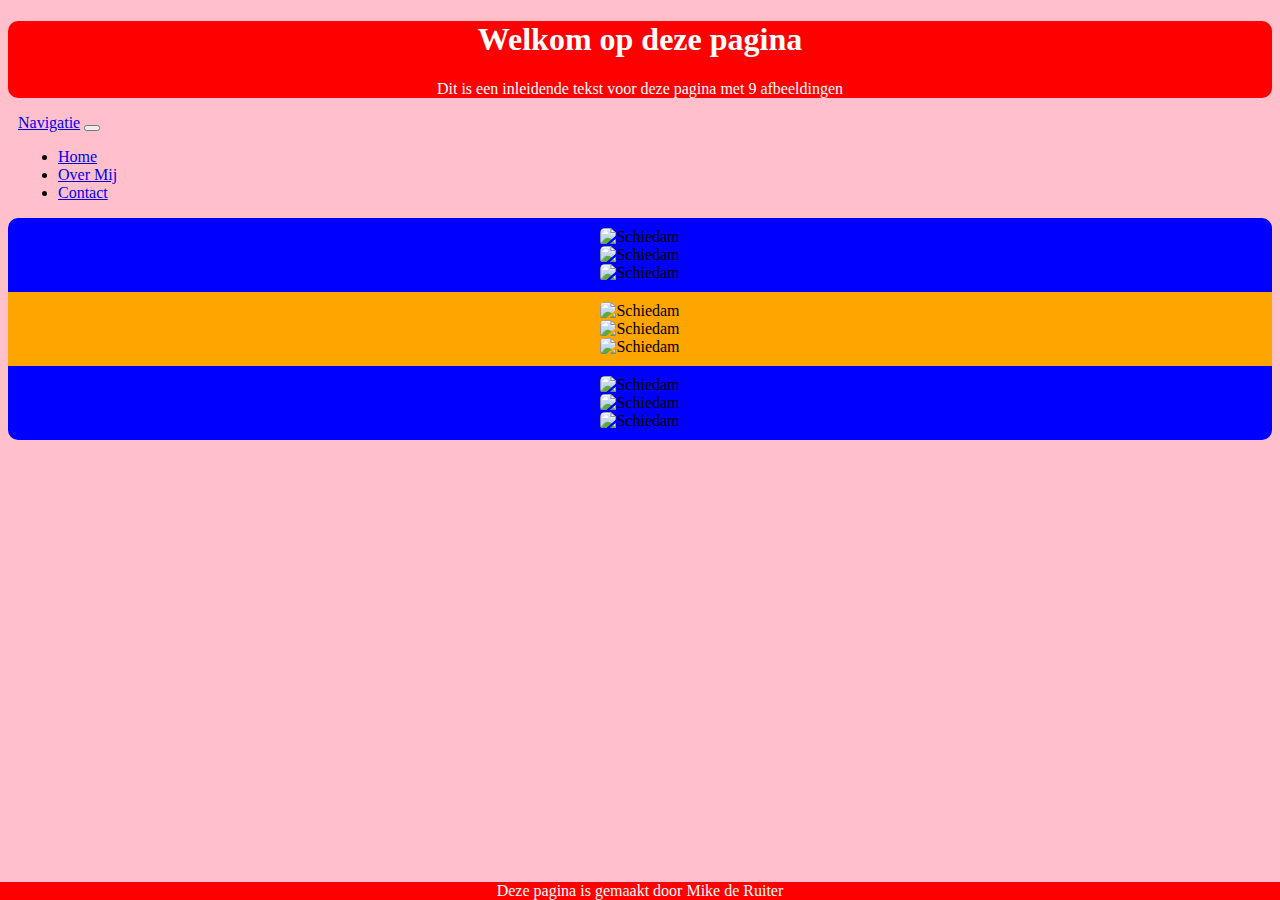
==== index.html @ 0654376e "Add files via upload" ====
<!DOCTYPE html>
<html lang="nl" dir="ltr">
  <head>
    <meta charset="utf-8">
    <link
      href="https://cdn.jsdelivr.net/npm/bootstrap@5.0.0-beta2/dist/css/bootstrap.min.css"
      rel="stylesheet"
      integrity="sha384-BmbxuPwQa2lc/FVzBcNJ7UAyJxM6wuqIj61tLrc4wSX0szH/Ev+nYRRuWlolflfl"
      crossorigin="anonymous">
    <title>Bootstrap Basis</title>
    <link rel="stylesheet" href="stijl.css">
  </head>
  <body>
    <header>
      <div class="container">
        <div class="row">
          <div class="col" id="midden">
            <h1>Welkom op deze pagina</h1>
            <p>Dit is een inleidende tekst voor deze pagina met 9 afbeeldingen</p>
          </div>
        </div>
        <nav class="navbar navbar-expand-lg navbar-dark bg-dark">
          <a class="navbar-brand" href="#">Navigatie</a>
          <button class="navbar-toggler" type="button" data-toggle="collapse" data-target="#navbarNav" aria-controls="navbarNav" aria-expanded="false" aria-label="Toggle navigation">
            <span class="navbar-toggler-icon"></span>
          </button>
          <div class="collapse navbar-collapse" id="navbarNav">
            <ul class="navbar-nav">
              <li class="nav-item active">
                <a class="nav-link" href="index.html">Home <span class="sr-only"></span></a>
              </li>
              <li class="nav-item">
                <a class="nav-link" href="overmij.html">Over Mij</a>
              </li>
              <li class="nav-item">
                <a class="nav-link" href="contact.html">Contact</a>
              </li>
            </ul>
          </div>
        </nav>
    </header>
    </div>
    <div class="container" id="cont1">
      <div class="row align-items-center">
        <div class="col-sm"><img src="https://media.istockphoto.com/photos/beautiful-polder-landscape-with-the-reflections-of-the-sky-in-a-wide-picture-id1151471863?b=1&k=20&m=1151471863&s=612x612&w=0&h=6gHXlzro4HKRIiEn3j3kblJnsnE5Ghm8781gDM1bMkM=" alt="Schiedam" height="150px" width="100px"> </div>
        <div class="col-sm"><img src="https://media.istockphoto.com/photos/drawbridge-and-windmill-in-schiedam-holland-picture-id1302613427?b=1&k=20&m=1302613427&s=612x612&w=0&h=6kOatXocsED4ldbB-x6RTG4xyWkFEB33moyI5KS4RV4=" alt="Schiedam" height="150px" width="100px"> </div>
        <div class="col-sm"><img src="https://media.istockphoto.com/photos/scenic-view-of-buildings-along-a-canal-in-the-historic-city-of-picture-id1196381964?b=1&k=20&m=1196381964&s=612x612&w=0&h=735Gryvopt-fXuDDKt3cM2Uscz58aJKSj9khdMKiMz0=" alt="Schiedam" height="150px" width="100px" > </div>
      </div>
    </div>
    <div class="container" id="cont2">
      <div class="row align-items-center">
        <div class="col-sm"><img src="https://media.istockphoto.com/photos/beautiful-polder-landscape-with-the-reflections-of-the-sky-in-a-wide-picture-id1151471863?b=1&k=20&m=1151471863&s=612x612&w=0&h=6gHXlzro4HKRIiEn3j3kblJnsnE5Ghm8781gDM1bMkM=" alt="Schiedam" height="150px" width="100px"> </div>
        <div class="col-sm"><img src="https://media.istockphoto.com/photos/drawbridge-and-windmill-in-schiedam-holland-picture-id1302613427?b=1&k=20&m=1302613427&s=612x612&w=0&h=6kOatXocsED4ldbB-x6RTG4xyWkFEB33moyI5KS4RV4=" alt="Schiedam" height="150px" width="100px"> </div>
        <div class="col-sm"><img src="https://media.istockphoto.com/photos/scenic-view-of-buildings-along-a-canal-in-the-historic-city-of-picture-id1196381964?b=1&k=20&m=1196381964&s=612x612&w=0&h=735Gryvopt-fXuDDKt3cM2Uscz58aJKSj9khdMKiMz0=" alt="Schiedam" height="150px" width="100px"> </div>
      </div>
    </div>
    <div class="container" id="cont3">
      <div class="row align-items-center">
        <div class="col-sm"><img src="https://media.istockphoto.com/photos/beautiful-polder-landscape-with-the-reflections-of-the-sky-in-a-wide-picture-id1151471863?b=1&k=20&m=1151471863&s=612x612&w=0&h=6gHXlzro4HKRIiEn3j3kblJnsnE5Ghm8781gDM1bMkM=" alt="Schiedam" height="150px" width="100px"> </div>
        <div class="col-sm"><img src="https://media.istockphoto.com/photos/drawbridge-and-windmill-in-schiedam-holland-picture-id1302613427?b=1&k=20&m=1302613427&s=612x612&w=0&h=6kOatXocsED4ldbB-x6RTG4xyWkFEB33moyI5KS4RV4=" alt="Schiedam" height="150px" width="100px"> </div>
        <div class="col-sm"><img src="https://media.istockphoto.com/photos/scenic-view-of-buildings-along-a-canal-in-the-historic-city-of-picture-id1196381964?b=1&k=20&m=1196381964&s=612x612&w=0&h=735Gryvopt-fXuDDKt3cM2Uscz58aJKSj9khdMKiMz0=" alt="Schiedam" height="150px" width="100px"> </div>
      </div>
    </div>
    <footer>Deze pagina is gemaakt door Mike de Ruiter</footer>
    <script
  src="https://cdn.jsdelivr.net/npm/bootstrap@5.0.0-beta2/dist/js/bootstrap.bundle.min.js"
  integrity="sha384-b5kHyXgcpbZJO/tY9Ul7kGkf1S0CWuKcCD38l8YkeH8z8QjE0GmW1gYU5S9FOnJ0"
  crossorigin="anonymous">
  </script>
  </body>
</html>
---- stijl.css ----
body {
        background-color: pink;
      }
      #midden{
        color: white;
        background-color: red;
        border-radius: 10px;
        margin-bottom: 10px;
        margin-top: 10px;
        text-align: center;
      }
      #cont1, #cont3 {
        background-color: blue;
        align-items: center;
        text-align: center;
        padding-top: 10px;
        padding-bottom: 10px;
      }
      #cont1 {
        border-top-left-radius: 10px;
        border-top-right-radius: 10px;
      }
      #cont3 {
        border-bottom-left-radius: 10px;
        border-bottom-right-radius: 10px;
      }
      #cont2 {
        background-color: orange;
        align-items: center;
        text-align: center;
        padding-top: 10px;
        padding-bottom: 10px;
      }
      img {
        border-radius: 5px;
      }
      img:hover {
        filter: blur(1px);
      }
      footer {
        position: fixed;
        left: 0;
        bottom: 0;
        width: 100%;
        background-color: red;
        color: white;
        text-align: center;
      }
      nav {
        border-radius: 10px;
        margin-bottom: 10px;
        padding-left: 10px;
      }
      #col4-om {
        background-color: blue;
        border-radius: 10px;
        color: white;
      }
      #col8-om {
        background-color: orange;
        border-radius: 10px;
        color: white;
      }
      iframe {
        width: 100%;
        border-radius: 10px;
      }
      #contactform {
        border-radius: 4px;
        padding-top: 10px;
        padding-left: 20px;
        padding-bottom: 10px;
      }
      form {
        vertical-align:middle;
        text-align: center;
      }
      input [type="text"], input [type="email"], <input [type="telefoon"], select [name="vraag"] {
        display: block
        box-sizing: border-box;
        width: 400px
        border-radius: 10px
      }
      .form-1b {
        border-radius: 6px;
      }
      textarea {
        height: 150px;
        width: 100%;
        border-radius: 10px;
        padding-left: 10px;
        padding-right: 10px;
      }
      .csubmit {
        background-color: orange;
        color: blue;
        border-radius: 10px;
        font-size: 14px;
        padding: 10px;
      }
      .csubmit:active {
        background-color: blue;
        color: orange
      }
      .p-ft {
        font-size: 10px;
      }
      .card-text {
        color: grey;
      }
      .btn-info {
        background: orange;
      }
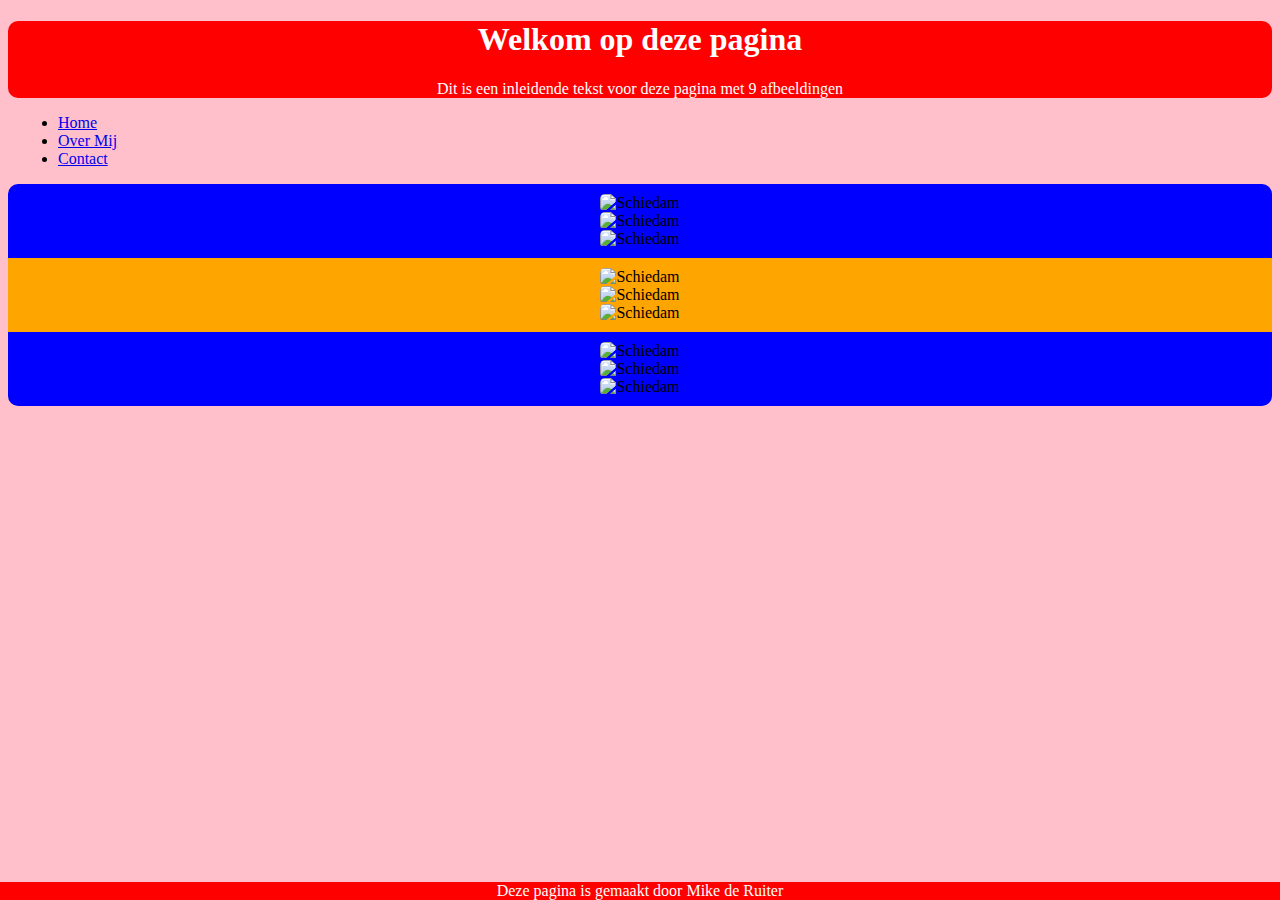
==== commit 54094700: "Update index.html" ====
--- a/index.html
+++ b/index.html
@@ -19,46 +19,40 @@
             <p>Dit is een inleidende tekst voor deze pagina met 9 afbeeldingen</p>
           </div>
         </div>
-        <nav class="navbar navbar-expand-lg navbar-dark bg-dark">
-          <a class="navbar-brand" href="#">Navigatie</a>
-          <button class="navbar-toggler" type="button" data-toggle="collapse" data-target="#navbarNav" aria-controls="navbarNav" aria-expanded="false" aria-label="Toggle navigation">
-            <span class="navbar-toggler-icon"></span>
-          </button>
-          <div class="collapse navbar-collapse" id="navbarNav">
-            <ul class="navbar-nav">
-              <li class="nav-item active">
-                <a class="nav-link" href="index.html">Home <span class="sr-only"></span></a>
-              </li>
-              <li class="nav-item">
-                <a class="nav-link" href="overmij.html">Over Mij</a>
-              </li>
-              <li class="nav-item">
-                <a class="nav-link" href="contact.html">Contact</a>
-              </li>
-            </ul>
-          </div>
-        </nav>
+      </div>
+      <nav class="navbar navbar-expand-md bg-dark justify-content-center">
+              <ul class="navbar-nav">
+                  <li class="nav-item">
+                      <a class="nav-link" href="index.html">Home</a>
+                  </li>
+                  <li class="nav-item">
+                      <a class="nav-link" href="overmij.html">Over Mij</a>
+                  </li>
+                  <li class="nav-item">
+                      <a class="nav-link" href="contact.html">Contact</a>
+                  </li>
+              </ul>
+          </nav>
     </header>
-    </div>
     <div class="container" id="cont1">
       <div class="row align-items-center">
-        <div class="col-sm"><img src="https://media.istockphoto.com/photos/beautiful-polder-landscape-with-the-reflections-of-the-sky-in-a-wide-picture-id1151471863?b=1&k=20&m=1151471863&s=612x612&w=0&h=6gHXlzro4HKRIiEn3j3kblJnsnE5Ghm8781gDM1bMkM=" alt="Schiedam" height="150px" width="100px"> </div>
-        <div class="col-sm"><img src="https://media.istockphoto.com/photos/drawbridge-and-windmill-in-schiedam-holland-picture-id1302613427?b=1&k=20&m=1302613427&s=612x612&w=0&h=6kOatXocsED4ldbB-x6RTG4xyWkFEB33moyI5KS4RV4=" alt="Schiedam" height="150px" width="100px"> </div>
-        <div class="col-sm"><img src="https://media.istockphoto.com/photos/scenic-view-of-buildings-along-a-canal-in-the-historic-city-of-picture-id1196381964?b=1&k=20&m=1196381964&s=612x612&w=0&h=735Gryvopt-fXuDDKt3cM2Uscz58aJKSj9khdMKiMz0=" alt="Schiedam" height="150px" width="100px" > </div>
+        <div class="col-sm"><img src="https://media.istockphoto.com/photos/beautiful-polder-landscape-with-the-reflections-of-the-sky-in-a-wide-picture-id1151471863?b=1&k=20&m=1151471863&s=612x612&w=0&h=6gHXlzro4HKRIiEn3j3kblJnsnE5Ghm8781gDM1bMkM=" alt="Schiedam" height="150" width="100"> </div>
+        <div class="col-sm"><img src="https://media.istockphoto.com/photos/drawbridge-and-windmill-in-schiedam-holland-picture-id1302613427?b=1&k=20&m=1302613427&s=612x612&w=0&h=6kOatXocsED4ldbB-x6RTG4xyWkFEB33moyI5KS4RV4=" alt="Schiedam" height="150" width="100"> </div>
+        <div class="col-sm"><img src="https://media.istockphoto.com/photos/scenic-view-of-buildings-along-a-canal-in-the-historic-city-of-picture-id1196381964?b=1&k=20&m=1196381964&s=612x612&w=0&h=735Gryvopt-fXuDDKt3cM2Uscz58aJKSj9khdMKiMz0=" alt="Schiedam" height="150" width="100" > </div>
       </div>
     </div>
     <div class="container" id="cont2">
       <div class="row align-items-center">
-        <div class="col-sm"><img src="https://media.istockphoto.com/photos/beautiful-polder-landscape-with-the-reflections-of-the-sky-in-a-wide-picture-id1151471863?b=1&k=20&m=1151471863&s=612x612&w=0&h=6gHXlzro4HKRIiEn3j3kblJnsnE5Ghm8781gDM1bMkM=" alt="Schiedam" height="150px" width="100px"> </div>
-        <div class="col-sm"><img src="https://media.istockphoto.com/photos/drawbridge-and-windmill-in-schiedam-holland-picture-id1302613427?b=1&k=20&m=1302613427&s=612x612&w=0&h=6kOatXocsED4ldbB-x6RTG4xyWkFEB33moyI5KS4RV4=" alt="Schiedam" height="150px" width="100px"> </div>
-        <div class="col-sm"><img src="https://media.istockphoto.com/photos/scenic-view-of-buildings-along-a-canal-in-the-historic-city-of-picture-id1196381964?b=1&k=20&m=1196381964&s=612x612&w=0&h=735Gryvopt-fXuDDKt3cM2Uscz58aJKSj9khdMKiMz0=" alt="Schiedam" height="150px" width="100px"> </div>
+        <div class="col-sm"><img src="https://media.istockphoto.com/photos/beautiful-polder-landscape-with-the-reflections-of-the-sky-in-a-wide-picture-id1151471863?b=1&k=20&m=1151471863&s=612x612&w=0&h=6gHXlzro4HKRIiEn3j3kblJnsnE5Ghm8781gDM1bMkM=" alt="Schiedam" height="150" width="100"> </div>
+        <div class="col-sm"><img src="https://media.istockphoto.com/photos/drawbridge-and-windmill-in-schiedam-holland-picture-id1302613427?b=1&k=20&m=1302613427&s=612x612&w=0&h=6kOatXocsED4ldbB-x6RTG4xyWkFEB33moyI5KS4RV4=" alt="Schiedam" height="150" width="100"> </div>
+        <div class="col-sm"><img src="https://media.istockphoto.com/photos/scenic-view-of-buildings-along-a-canal-in-the-historic-city-of-picture-id1196381964?b=1&k=20&m=1196381964&s=612x612&w=0&h=735Gryvopt-fXuDDKt3cM2Uscz58aJKSj9khdMKiMz0=" alt="Schiedam" height="150" width="100"> </div>
       </div>
     </div>
     <div class="container" id="cont3">
       <div class="row align-items-center">
-        <div class="col-sm"><img src="https://media.istockphoto.com/photos/beautiful-polder-landscape-with-the-reflections-of-the-sky-in-a-wide-picture-id1151471863?b=1&k=20&m=1151471863&s=612x612&w=0&h=6gHXlzro4HKRIiEn3j3kblJnsnE5Ghm8781gDM1bMkM=" alt="Schiedam" height="150px" width="100px"> </div>
-        <div class="col-sm"><img src="https://media.istockphoto.com/photos/drawbridge-and-windmill-in-schiedam-holland-picture-id1302613427?b=1&k=20&m=1302613427&s=612x612&w=0&h=6kOatXocsED4ldbB-x6RTG4xyWkFEB33moyI5KS4RV4=" alt="Schiedam" height="150px" width="100px"> </div>
-        <div class="col-sm"><img src="https://media.istockphoto.com/photos/scenic-view-of-buildings-along-a-canal-in-the-historic-city-of-picture-id1196381964?b=1&k=20&m=1196381964&s=612x612&w=0&h=735Gryvopt-fXuDDKt3cM2Uscz58aJKSj9khdMKiMz0=" alt="Schiedam" height="150px" width="100px"> </div>
+        <div class="col-sm"><img src="https://media.istockphoto.com/photos/beautiful-polder-landscape-with-the-reflections-of-the-sky-in-a-wide-picture-id1151471863?b=1&k=20&m=1151471863&s=612x612&w=0&h=6gHXlzro4HKRIiEn3j3kblJnsnE5Ghm8781gDM1bMkM=" alt="Schiedam" height="150" width="100"> </div>
+        <div class="col-sm"><img src="https://media.istockphoto.com/photos/drawbridge-and-windmill-in-schiedam-holland-picture-id1302613427?b=1&k=20&m=1302613427&s=612x612&w=0&h=6kOatXocsED4ldbB-x6RTG4xyWkFEB33moyI5KS4RV4=" alt="Schiedam" height="150" width="100"> </div>
+        <div class="col-sm"><img src="https://media.istockphoto.com/photos/scenic-view-of-buildings-along-a-canal-in-the-historic-city-of-picture-id1196381964?b=1&k=20&m=1196381964&s=612x612&w=0&h=735Gryvopt-fXuDDKt3cM2Uscz58aJKSj9khdMKiMz0=" alt="Schiedam" height="150" width="100"> </div>
       </div>
     </div>
     <footer>Deze pagina is gemaakt door Mike de Ruiter</footer>
